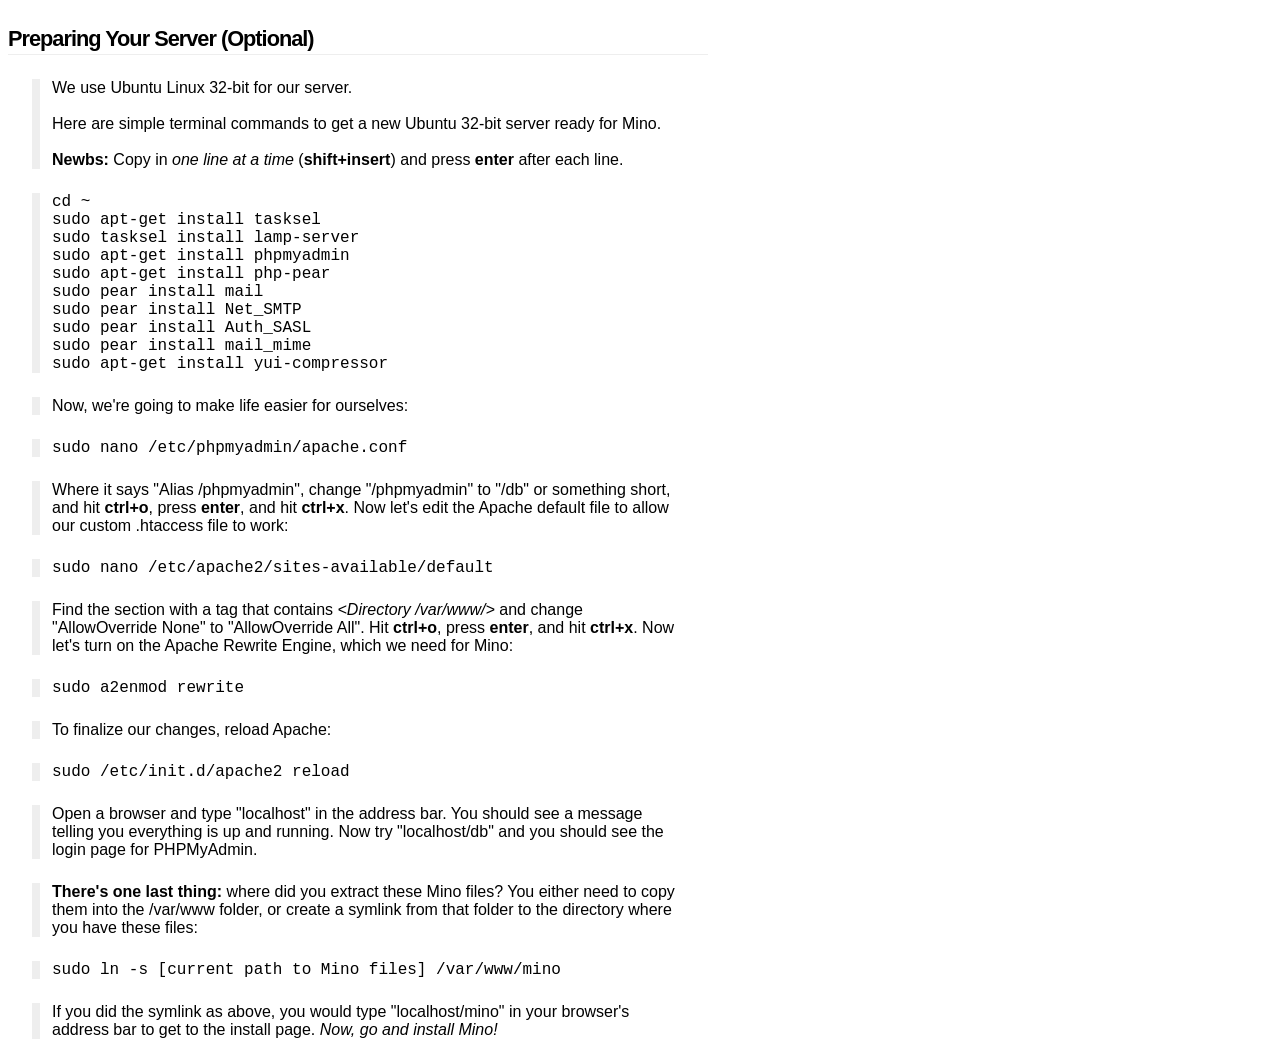
==== read-first.html @ 18024161 "added and tested full install instructions. that part of the documentation is now finished." ====
<!DOCTYPE html>
<html>
<head>
<title>Mino Framework | Dependencies</title>
<link rel="stylesheet" href="install.css">
</head>
<body style="width:700px;">
<h2>Preparing Your Server (Optional)</h2>
<p>
We use Ubuntu Linux 32-bit for our server.<br><br>
Here are simple terminal commands to get a new Ubuntu 32-bit server ready for Mino.<br><br>
<b>Newbs:</b> Copy in <i>one line at a time</i> (<strong>shift+insert</strong>) and press <strong>enter</strong> after each line.
</p>
<div style="font-family: Courier, monospace">
<p>
cd ~<br>
sudo apt-get install tasksel<br>
sudo tasksel install lamp-server<br>
sudo apt-get install phpmyadmin<br>
sudo apt-get install php-pear<br>
sudo pear install mail<br>
sudo pear install Net_SMTP<br>
sudo pear install Auth_SASL<br>
sudo pear install mail_mime<br>
sudo apt-get install yui-compressor<br>
</p>
</div>
<p>Now, we're going to make life easier for ourselves:</p>
<div style="font-family: Courier, monospace">
<p>
sudo nano /etc/phpmyadmin/apache.conf
</p>
</div>
<p>Where it says "Alias /phpmyadmin", change "/phpmyadmin" to "/db" or something short,
and hit <b>ctrl+o</b>, press <b>enter</b>, and hit <b>ctrl+x</b>. Now let's edit the Apache default file to allow
our custom .htaccess file to work:</p>
<div style="font-family: Courier, monospace">
<p>
sudo nano /etc/apache2/sites-available/default
</p>
</div>
<p>Find the section with a tag that contains <em>&lt;Directory /var/www/&gt;</em> and change
"AllowOverride None" to "AllowOverride All". Hit <b>ctrl+o</b>, press <b>enter</b>, and hit <b>ctrl+x</b>.
Now let's turn on the Apache Rewrite Engine, which we need for Mino:
</p>
<div style="font-family: Courier, monospace">
<p>
sudo a2enmod rewrite
</p>
</div>
<p>
To finalize our changes, reload Apache:</p>
<div style="font-family: Courier, monospace">
<p>
sudo /etc/init.d/apache2 reload
</p>
</div>
<p>Open a browser and type "localhost" in the address bar. You should see a message telling
you everything is up and running.
Now try "localhost/db" and you should see the login page
for PHPMyAdmin.</p>
<p><b>There's one last thing:</b> where did you extract these Mino files? You either need to copy them into
the /var/www folder, or create a symlink from that folder to the directory where you have these files:</p>
<div style="font-family: Courier, monospace">
<p>
sudo ln -s [current path to Mino files] /var/www/mino
</p>
</div>
<p>If you did the symlink as above, you would type "localhost/mino" in your browser's address bar to get to the install page.
<em>Now, go and install Mino!</em></p>
</body>
</html>
---- install.css ----
body {font-family: arial,verdana,sans-serif;}
input {border-radius:6px;border:1px solid #2299ff;padding:6px;color:#bbb;font-size:1.2em;font-style:italic}
input:hover {background:#dff3ff;border-radius:9px;}
input:focus {box-shadow:0 0 4px #6699ff, inset 0 0 14px #fff;background:#dff3ff;outline:none;border-radius:9px;}
input[type=submit] {box-shadow:inset 0 -3px 14px #aaa;background:#fff;border:4px solid #2299ff;color:#000;margin-top:30px;font-size:1.4em;font-style:normal}
input[type=submit]:hover {box-shadow:inset 0 3px 14px #aaa}
p, ul, ol {margin: 1.5em;padding-left:12px; border-left:8px #eee solid}
h1, h2, h3, h4, h5, h6 {letter-spacing: -1px;font-family: arial,verdana,sans-serif;margin: 1.2em 0 .3em;color:#000;border-bottom: 1px solid #eee;padding-bottom: .1em}
h1 {font-size: 196%;margin-top:.6em}
h2 {font-size: 136%}
h3 {font-size: 126%}
h4 {font-size: 116%}
h5 {font-size: 106%}
h6 {font-size: 96%}
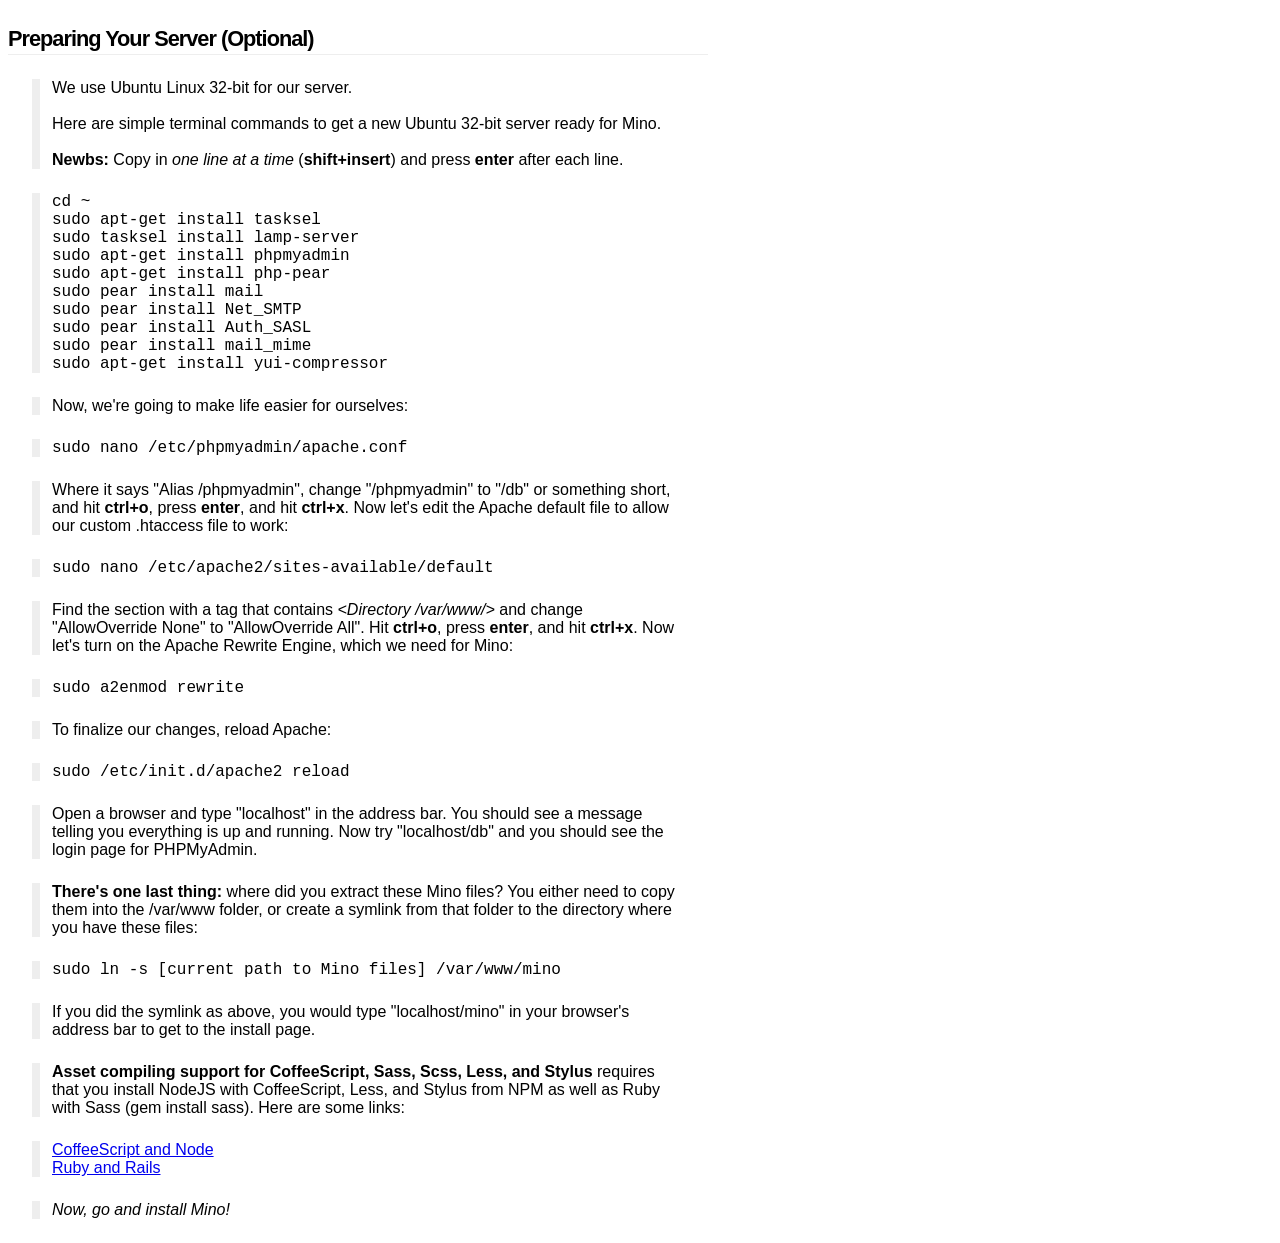
==== commit 44b4d67a: "got less and stylus compiling working. was not able to get sass going so i will have to figure that " ====
--- a/read-first.html
+++ b/read-first.html
@@ -66,7 +66,13 @@
 sudo ln -s [current path to Mino files] /var/www/mino
 </p>
 </div>
-<p>If you did the symlink as above, you would type "localhost/mino" in your browser's address bar to get to the install page.
-<em>Now, go and install Mino!</em></p>
+<p>If you did the symlink as above, you would type "localhost/mino" in your browser's address bar to get to the install page.</p>
+<p><strong>Asset compiling support for CoffeeScript, Sass, Scss, Less, and Stylus</strong> requires that you install
+NodeJS with CoffeeScript, Less, and Stylus from NPM as well as Ruby with Sass (gem install sass). Here are some links:</p>
+<p>
+<a href="http://khelll.com/blog/coffeescript/installing-coffeescript-on-ubuntu/">CoffeeScript and Node</a><br>
+<a href="http://blog.sudobits.com/2011/10/27/how-to-install-ruby-on-rails-in-ubuntu-11-10/">Ruby and Rails</a><br>
+</p>
+<p><em>Now, go and install Mino!</em></p>
 </body>
 </html>
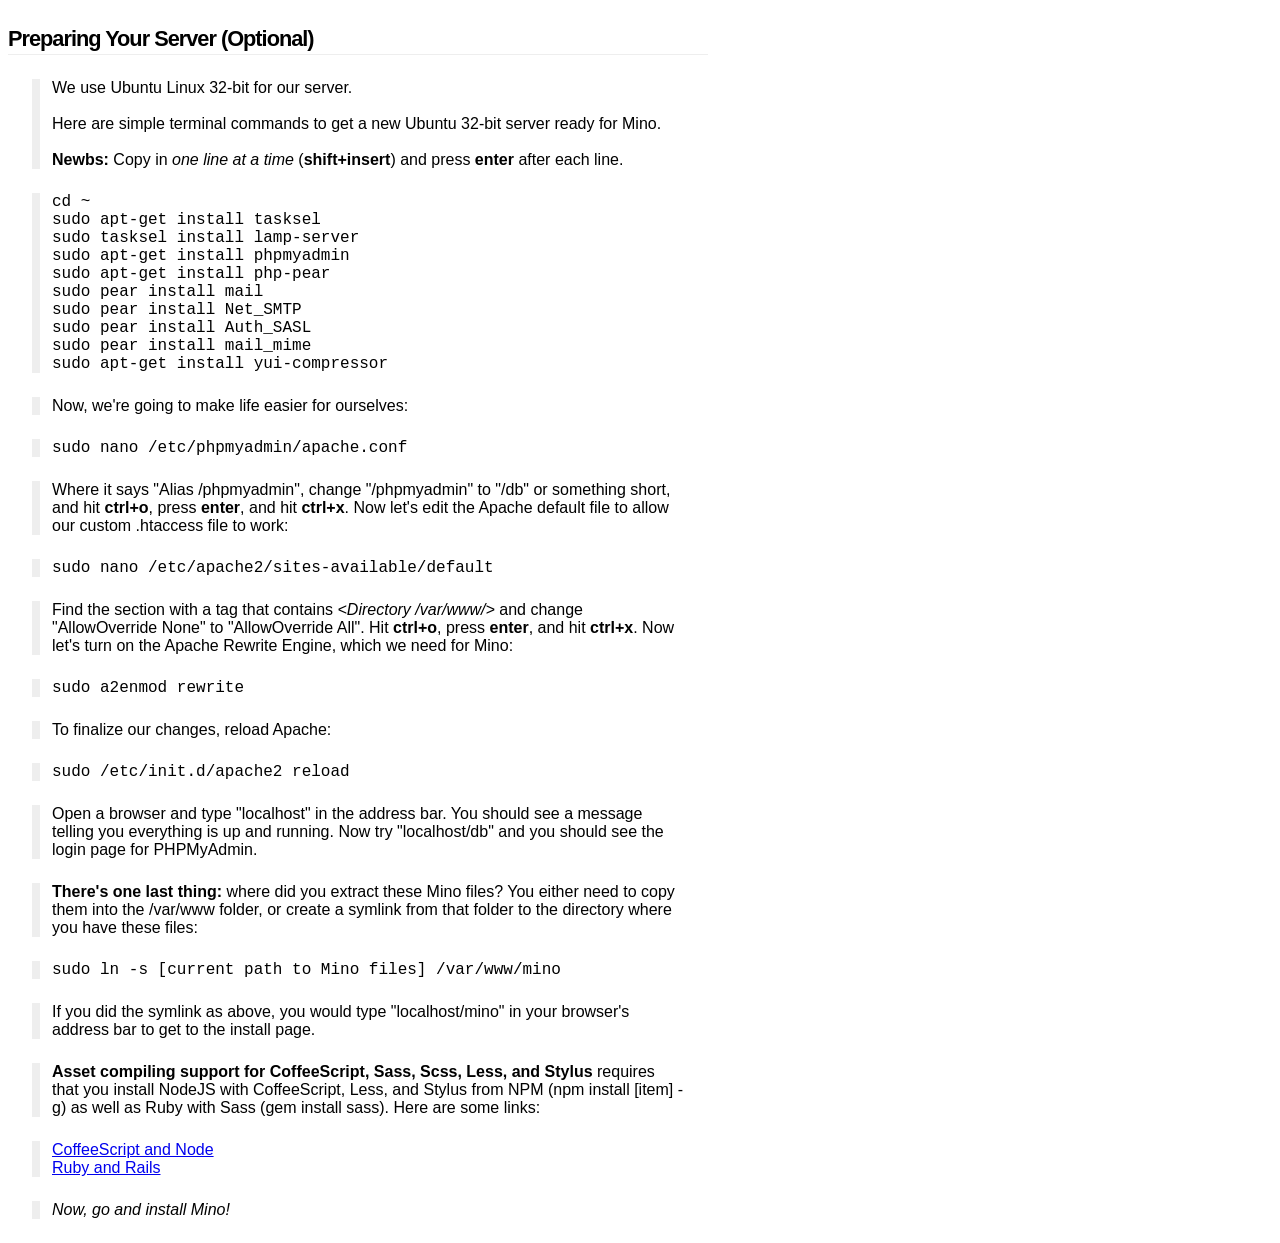
==== commit 55b89389: "added nonces, green mode, javascript constants, base64 encoding/decoding for obscurity, a cool ascii" ====
--- a/read-first.html
+++ b/read-first.html
@@ -68,7 +68,7 @@
 </div>
 <p>If you did the symlink as above, you would type "localhost/mino" in your browser's address bar to get to the install page.</p>
 <p><strong>Asset compiling support for CoffeeScript, Sass, Scss, Less, and Stylus</strong> requires that you install
-NodeJS with CoffeeScript, Less, and Stylus from NPM as well as Ruby with Sass (gem install sass). Here are some links:</p>
+NodeJS with CoffeeScript, Less, and Stylus from NPM (npm install [item] -g) as well as Ruby with Sass (gem install sass). Here are some links:</p>
 <p>
 <a href="http://khelll.com/blog/coffeescript/installing-coffeescript-on-ubuntu/">CoffeeScript and Node</a><br>
 <a href="http://blog.sudobits.com/2011/10/27/how-to-install-ruby-on-rails-in-ubuntu-11-10/">Ruby and Rails</a><br>
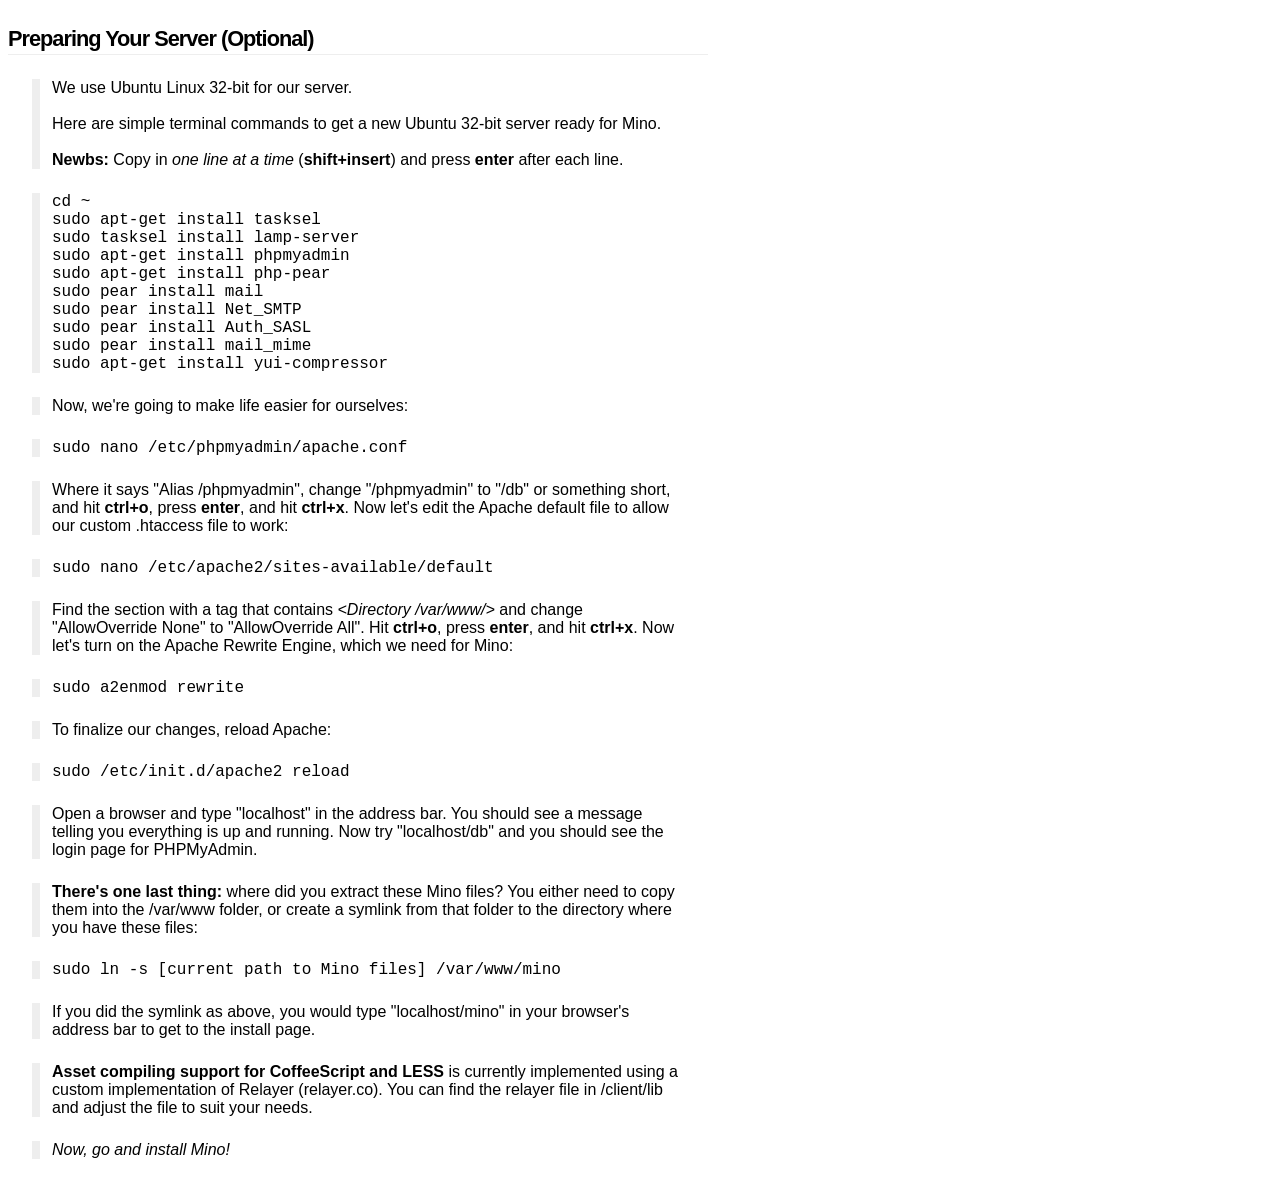
==== commit 6c7a49e5: "major structural updates" ====
--- a/read-first.html
+++ b/read-first.html
@@ -67,12 +67,7 @@
 </p>
 </div>
 <p>If you did the symlink as above, you would type "localhost/mino" in your browser's address bar to get to the install page.</p>
-<p><strong>Asset compiling support for CoffeeScript, Sass, Scss, Less, and Stylus</strong> requires that you install
-NodeJS with CoffeeScript, Less, and Stylus from NPM (npm install [item] -g) as well as Ruby with Sass (gem install sass). Here are some links:</p>
-<p>
-<a href="http://khelll.com/blog/coffeescript/installing-coffeescript-on-ubuntu/">CoffeeScript and Node</a><br>
-<a href="http://blog.sudobits.com/2011/10/27/how-to-install-ruby-on-rails-in-ubuntu-11-10/">Ruby and Rails</a><br>
-</p>
+<p><strong>Asset compiling support for CoffeeScript and LESS</strong> is currently implemented using a custom implementation of Relayer (relayer.co). You can find the relayer file in /client/lib and adjust the file to suit your needs.
 <p><em>Now, go and install Mino!</em></p>
 </body>
 </html>
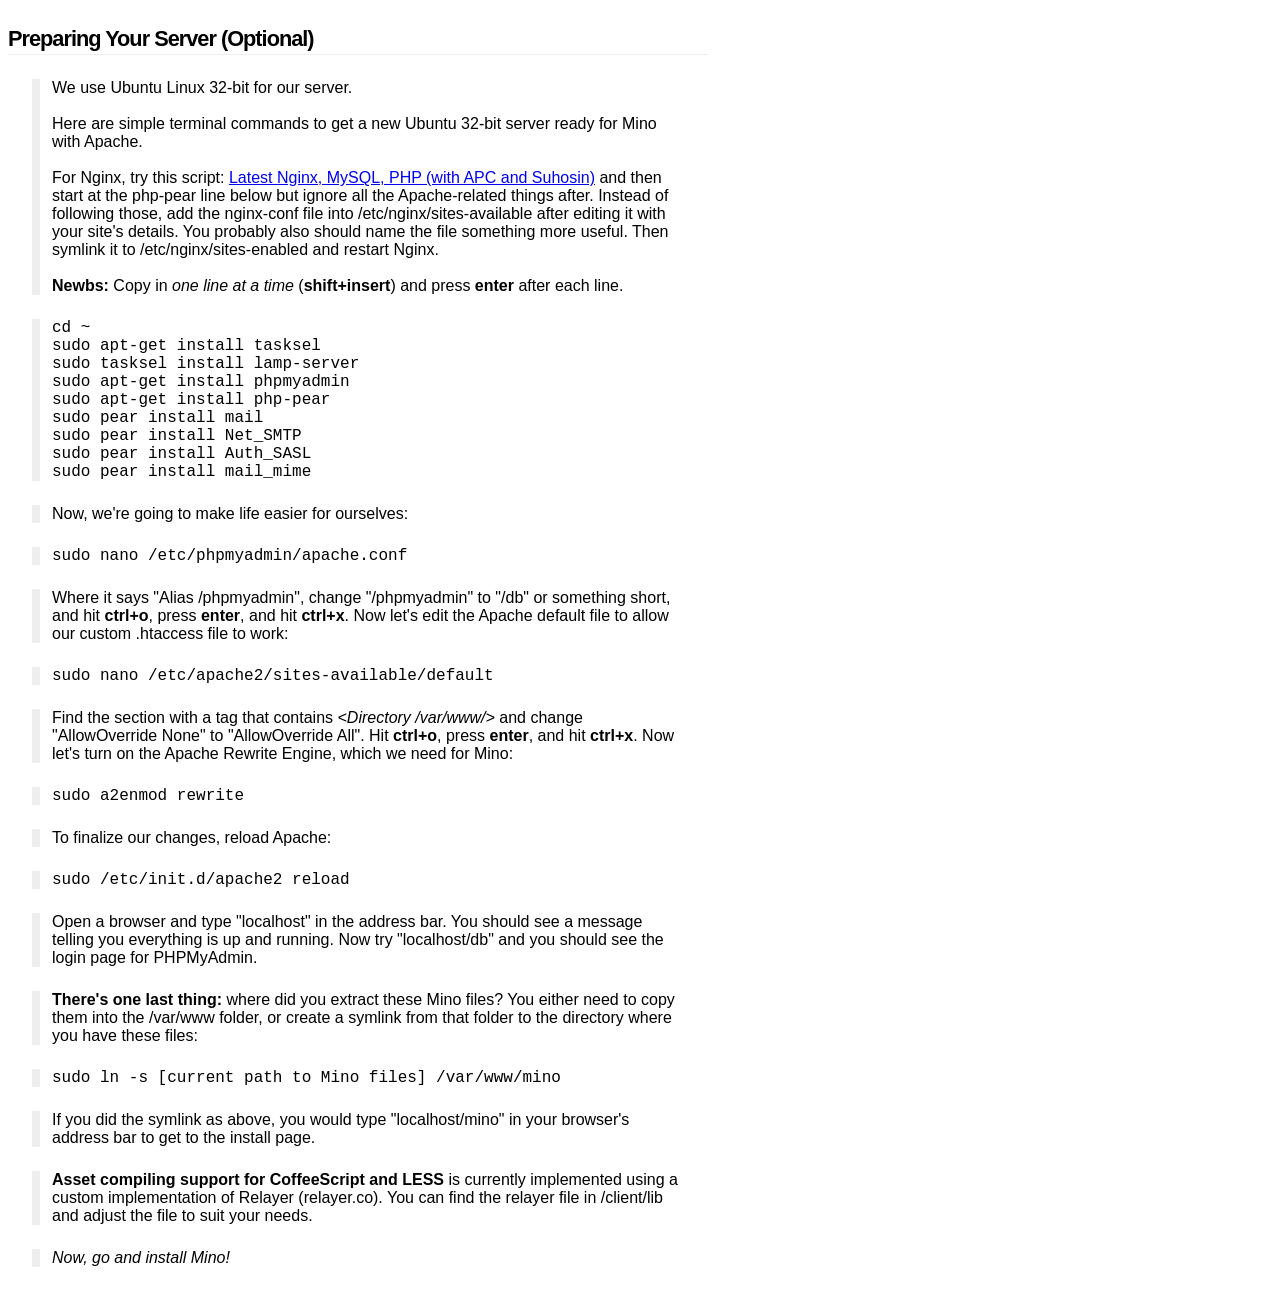
==== commit e691ab5d: "updated read-first to be relevant to the current state of things" ====
--- a/read-first.html
+++ b/read-first.html
@@ -8,7 +8,8 @@
 <h2>Preparing Your Server (Optional)</h2>
 <p>
 We use Ubuntu Linux 32-bit for our server.<br><br>
-Here are simple terminal commands to get a new Ubuntu 32-bit server ready for Mino.<br><br>
+Here are simple terminal commands to get a new Ubuntu 32-bit server ready for Mino with Apache.<br><br>
+For Nginx, try this script: <a href="https://github.com/vladgh/VladGh.com-LEMP">Latest Nginx, MySQL, PHP (with APC and Suhosin)</a> and then start at the php-pear line below but ignore all the Apache-related things after. Instead of following those, add the nginx-conf file into /etc/nginx/sites-available after editing it with your site's details. You probably also should name the file something more useful. Then symlink it to /etc/nginx/sites-enabled and restart Nginx.<br><br>
 <b>Newbs:</b> Copy in <i>one line at a time</i> (<strong>shift+insert</strong>) and press <strong>enter</strong> after each line.
 </p>
 <div style="font-family: Courier, monospace">
@@ -22,7 +23,6 @@
 sudo pear install Net_SMTP<br>
 sudo pear install Auth_SASL<br>
 sudo pear install mail_mime<br>
-sudo apt-get install yui-compressor<br>
 </p>
 </div>
 <p>Now, we're going to make life easier for ourselves:</p>
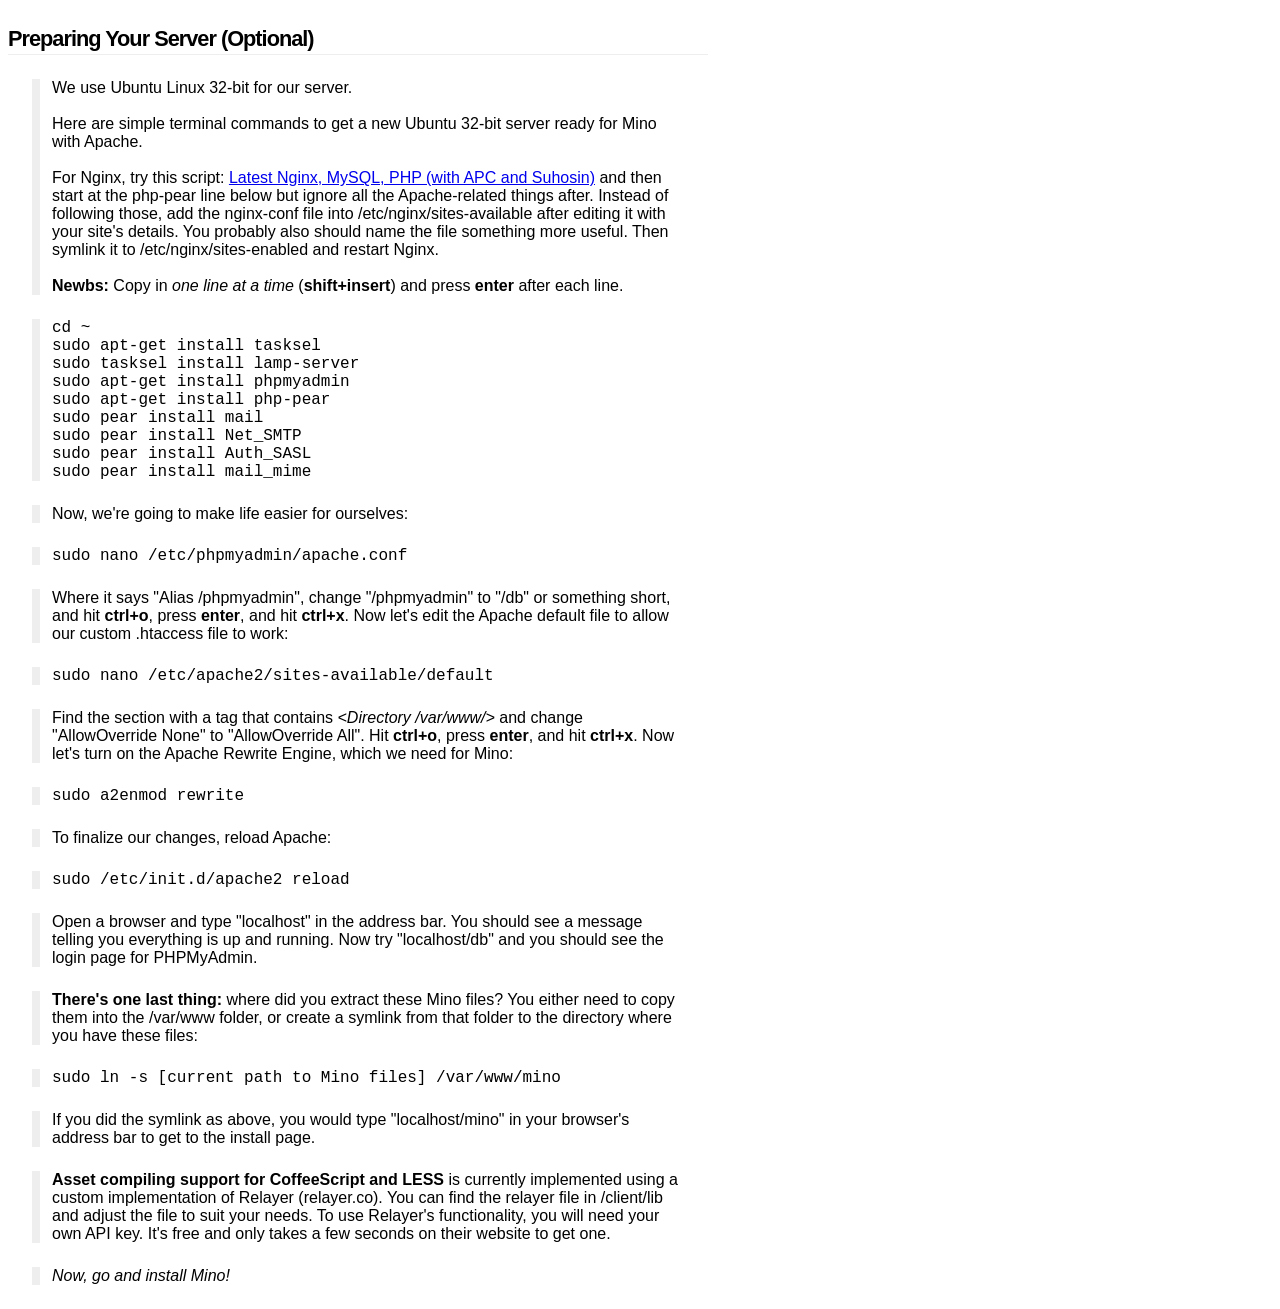
==== commit dbe526b5: "added more info about Relayer to the read-first" ====
--- a/read-first.html
+++ b/read-first.html
@@ -67,7 +67,8 @@
 </p>
 </div>
 <p>If you did the symlink as above, you would type "localhost/mino" in your browser's address bar to get to the install page.</p>
-<p><strong>Asset compiling support for CoffeeScript and LESS</strong> is currently implemented using a custom implementation of Relayer (relayer.co). You can find the relayer file in /client/lib and adjust the file to suit your needs.
+<p><strong>Asset compiling support for CoffeeScript and LESS</strong> is currently implemented using a custom implementation of Relayer (relayer.co). You can find the relayer file in /client/lib and adjust the file to suit your needs. To use Relayer's functionality, you will
+need your own API key. It's free and only takes a few seconds on their website to get one.
 <p><em>Now, go and install Mino!</em></p>
 </body>
 </html>
